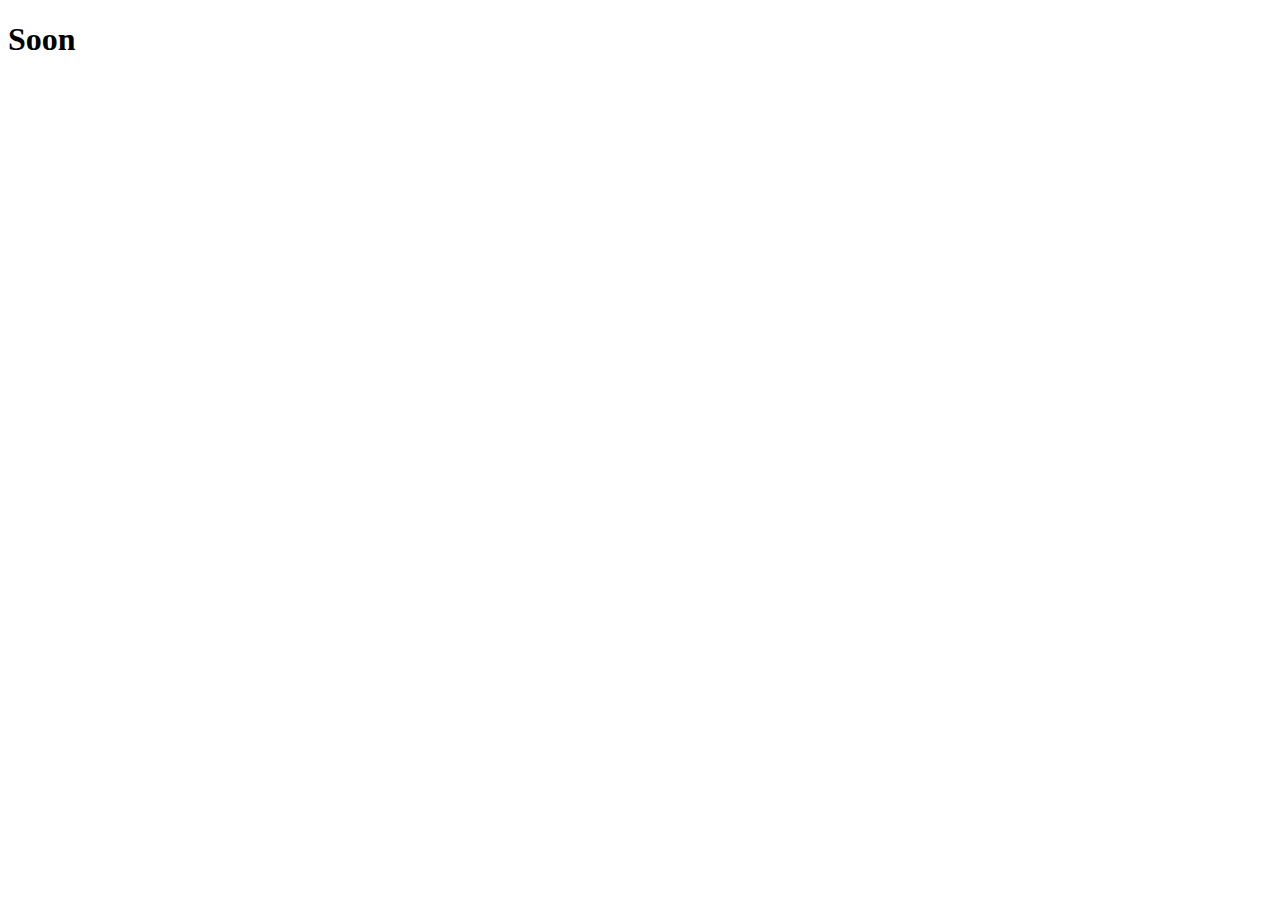
==== index.html @ 7c6a9465 "Soon" ====
<!DOCTYPE html>
<html lang="en">
  <head>
    <meta charset="UTF-8">
    <meta name="viewport" content="width=device-width, initial-scale=1.0">
    <meta http-equiv="X-UA-Compatible" content="ie=edge">
    <title>NothingClick's Website</title>
  </head>
  <body>
	<h1>Soon</h1>
  </body>
</html>
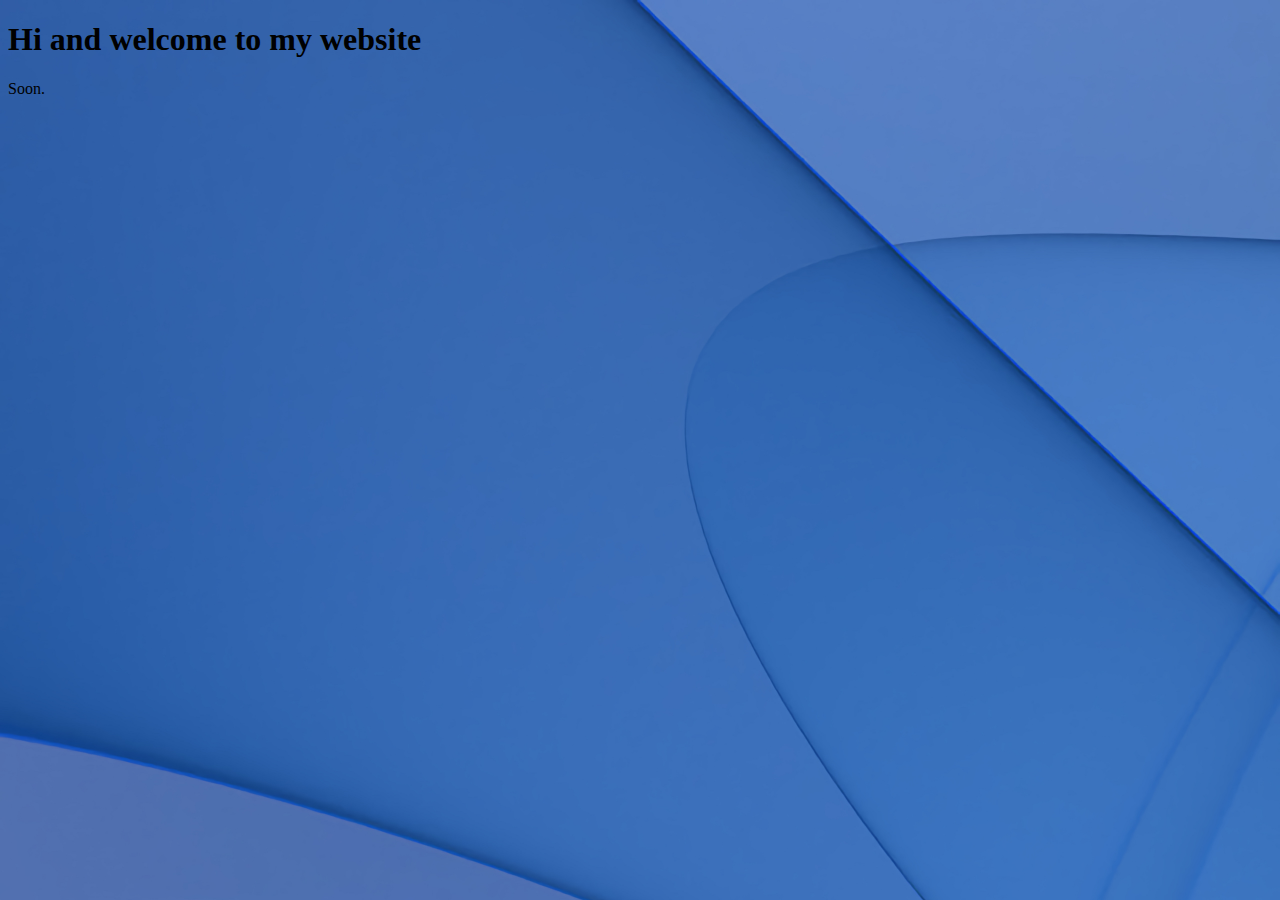
==== commit 9eb882ad: "its here." ====
--- a/index.html
+++ b/index.html
@@ -5,8 +5,16 @@
     <meta name="viewport" content="width=device-width, initial-scale=1.0">
     <meta http-equiv="X-UA-Compatible" content="ie=edge">
     <title>NothingClick's Website</title>
+    <style>
+     body {
+    background: url(/back/Indigo-Foam.jpg);
+    background-size: cover;
+    background-attachment: fixed;
+} 
+    </style>
   </head>
   <body>
-	<h1>Soon</h1>
+	<h1>Hi and welcome to my website</h1>
+	<p1>Soon.</p1>        
   </body>
 </html>
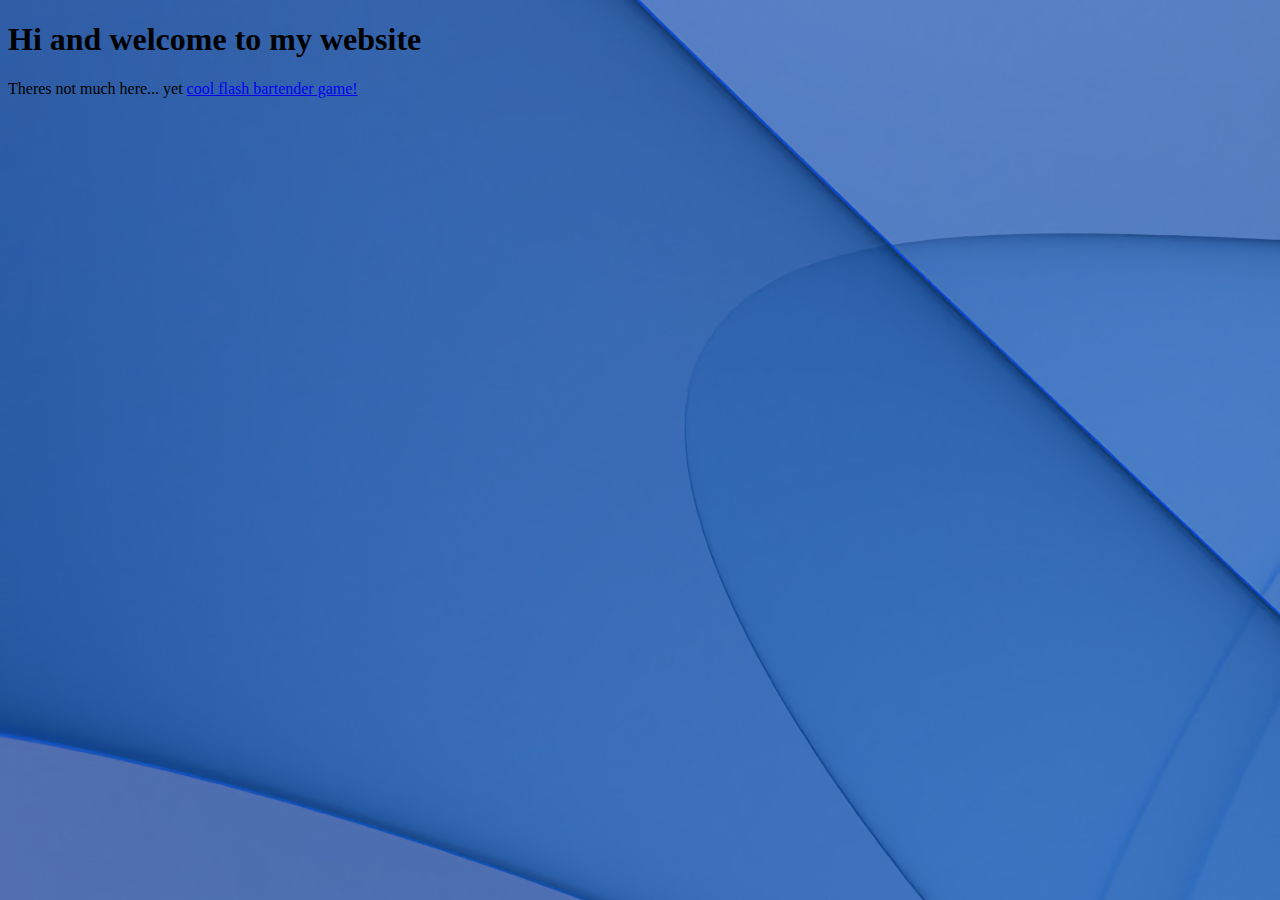
==== commit 38a7ac0f: "added hyperlink to the first flash game" ====
--- a/index.html
+++ b/index.html
@@ -1,6 +1,7 @@
 <!DOCTYPE html>
 <html lang="en">
   <head>
+    <link rel="stylesheet" href="style.css">
     <meta charset="UTF-8">
     <meta name="viewport" content="width=device-width, initial-scale=1.0">
     <meta http-equiv="X-UA-Compatible" content="ie=edge">
@@ -15,6 +16,7 @@
   </head>
   <body>
 	<h1>Hi and welcome to my website</h1>
-	<p1>Soon.</p1>        
+	<p1>Theres not much here... yet<p2>
+	 <a href="https://nthclick.github.io/ruffle/bartender.html">cool flash bartender game!</a> 	
   </body>
 </html>
--- a/style.css
+++ b/style.css
@@ -0,0 +1,10 @@
+.h1 {
+    font-family: Arial, Helvetica, sans-serif;
+  }
+
+.p1 {
+    font-family: Arial, Helvetica, sans-serif;
+  }
+.p2 {
+    font-family: Arial, Helvetica, sans-serif;
+  }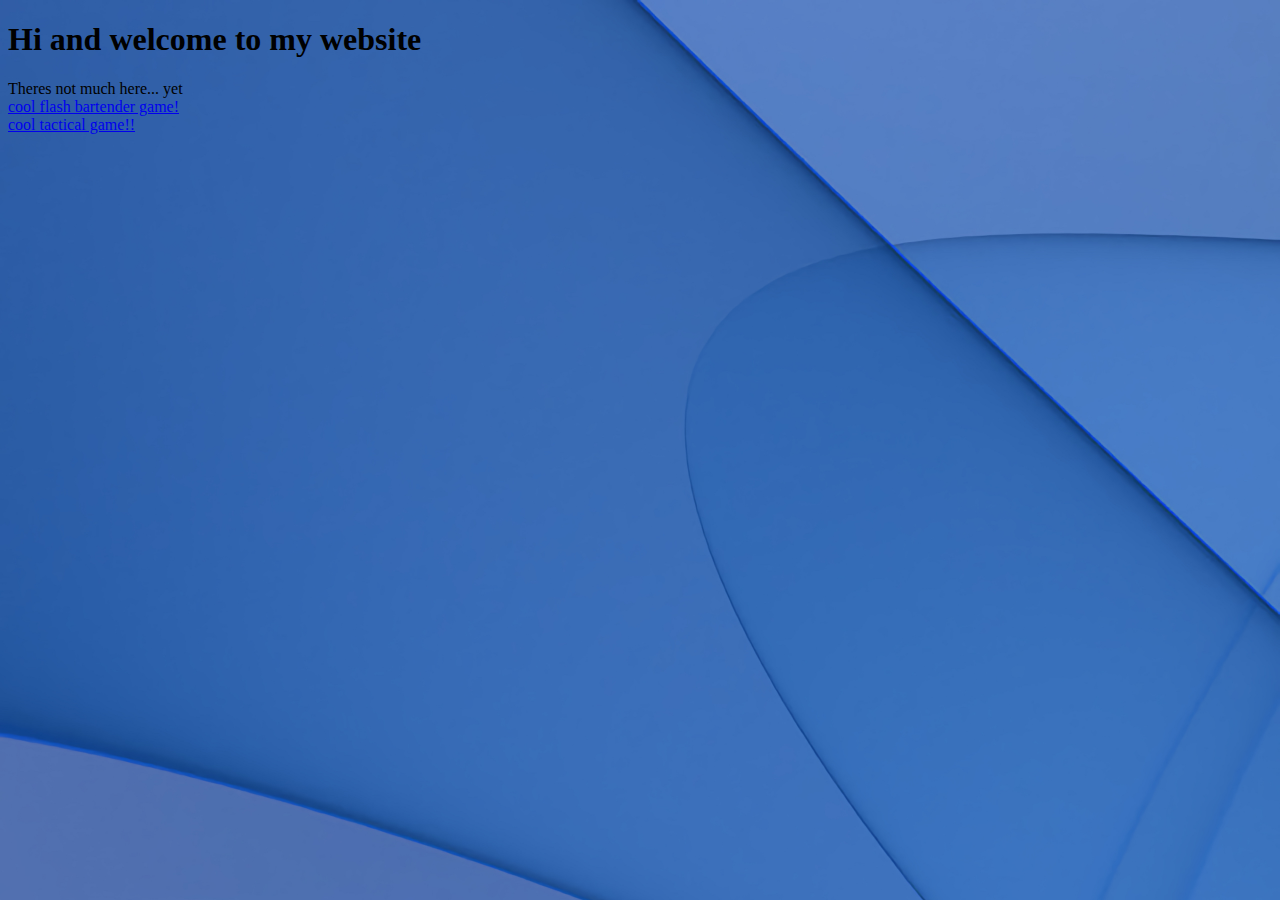
==== commit 3b07b3f2: "added new swf and edited html accordingly" ====
--- a/index.html
+++ b/index.html
@@ -17,6 +17,9 @@
   <body>
 	<h1>Hi and welcome to my website</h1>
 	<p1>Theres not much here... yet<p2>
+	<br>
 	 <a href="https://nthclick.github.io/ruffle/bartender.html">cool flash bartender game!</a> 	
+	 <br>
+	 <a href="https://nthclick.github.io/ruffle/sierra7.html">cool tactical game!!</a> 	
   </body>
 </html>
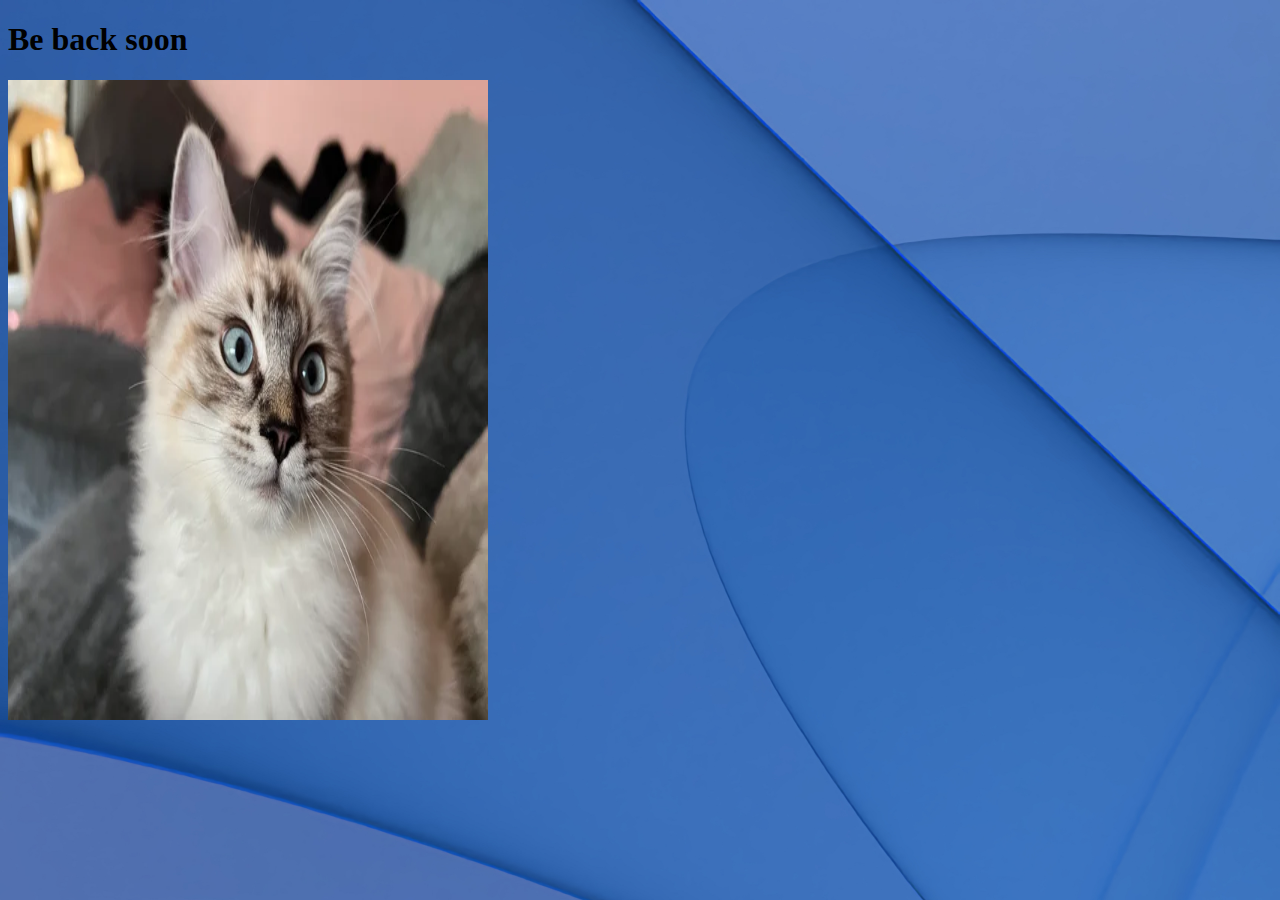
==== commit 4bf305ad: "be back soon" ====
--- a/index.html
+++ b/index.html
@@ -5,7 +5,7 @@
     <meta charset="UTF-8">
     <meta name="viewport" content="width=device-width, initial-scale=1.0">
     <meta http-equiv="X-UA-Compatible" content="ie=edge">
-    <title>NothingClick's Website</title>
+    <title>Brb</title>
     <style>
      body {
     background: url(/back/Indigo-Foam.jpg);
@@ -15,11 +15,7 @@
     </style>
   </head>
   <body>
-	<h1>Hi and welcome to my website</h1>
-	<p1>Theres not much here... yet<p2>
-	<br>
-	 <a href="https://nthclick.github.io/ruffle/bartender.html">cool flash bartender game!</a> 	
-	 <br>
-	 <a href="https://nthclick.github.io/ruffle/sierra7.html">cool tactical game!!</a> 	
+<h1>Be back soon</h1>
+	 <img src="cat.png" alt="cat" style="width:480px;height:640px;">   
   </body>
 </html>
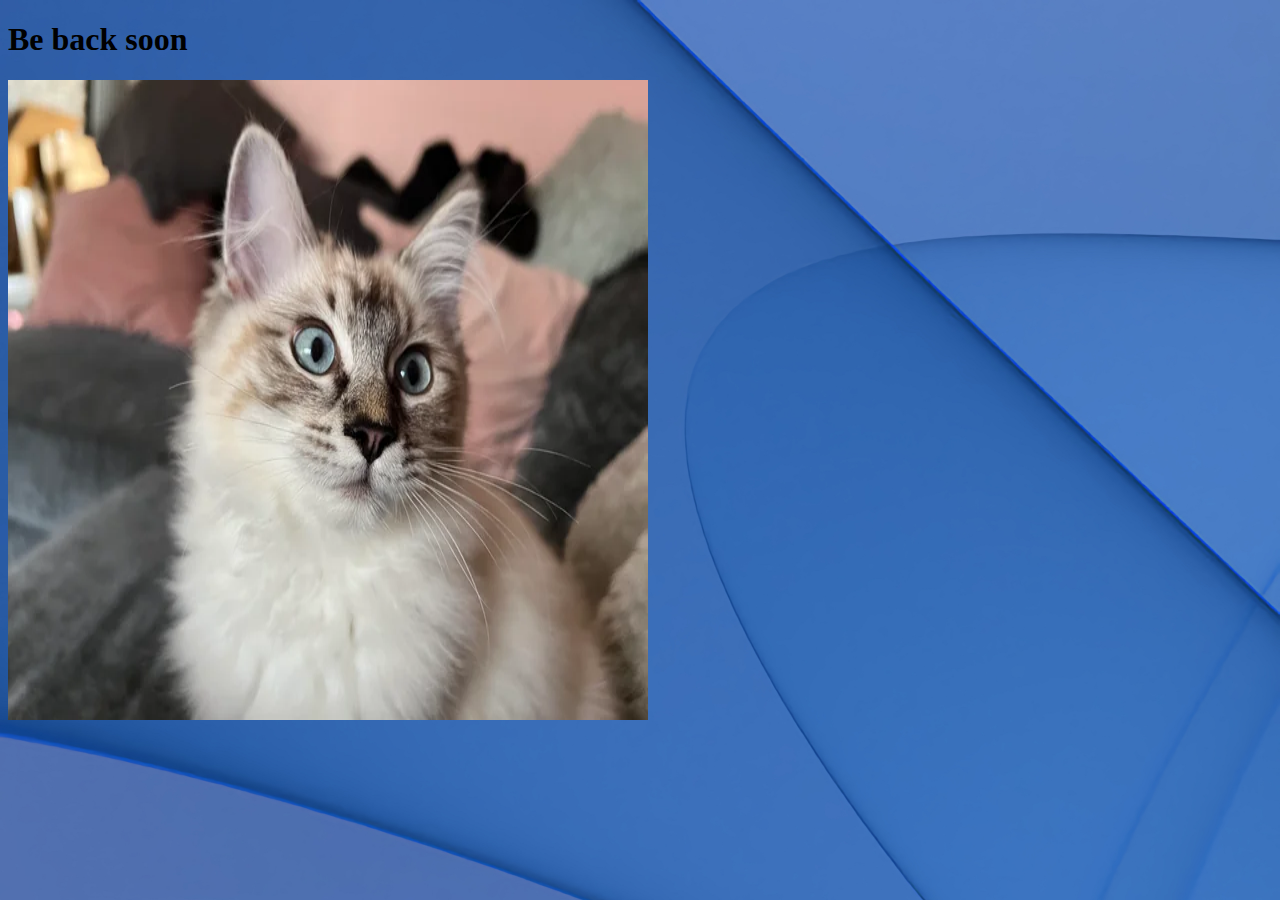
==== commit 584b9edc: "be back soon" ====
--- a/index.html
+++ b/index.html
@@ -16,6 +16,6 @@
   </head>
   <body>
 <h1>Be back soon</h1>
-	 <img src="cat.png" alt="cat" style="width:480px;height:640px;">   
+	 <img src="cat.png" alt="cat" style="width:640px;height:640px;">   
   </body>
 </html>
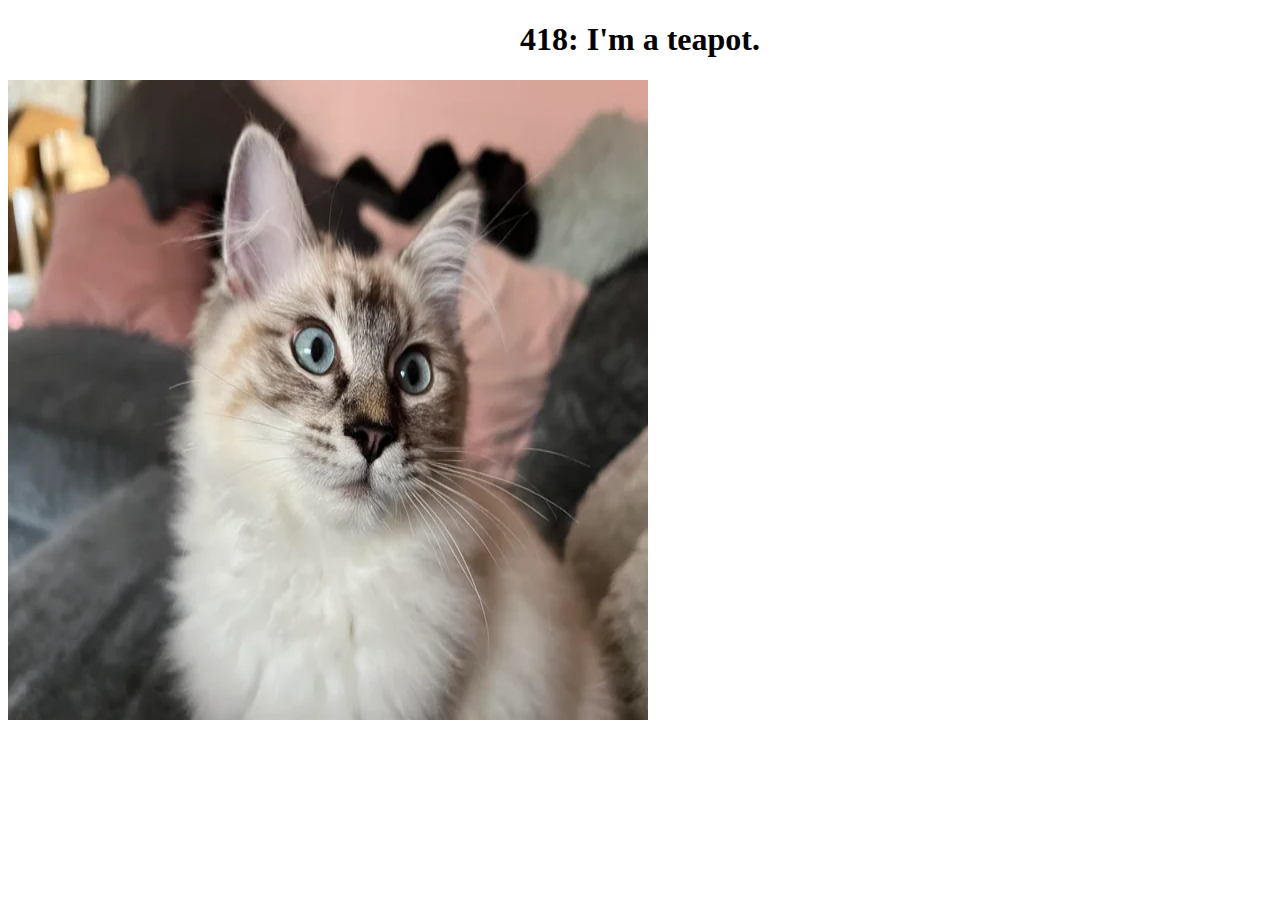
==== commit 1c1cfe8e: "I'm a teapot." ====
--- a/index.html
+++ b/index.html
@@ -8,14 +8,11 @@
     <title>Brb</title>
     <style>
      body {
-    background: url(/back/Indigo-Foam.jpg);
-    background-size: cover;
-    background-attachment: fixed;
 } 
     </style>
   </head>
   <body>
-<h1>Be back soon</h1>
+<h1 style="text-align:center">418: I'm a teapot.</h1>
 	 <img src="cat.png" alt="cat" style="width:640px;height:640px;">   
   </body>
 </html>
